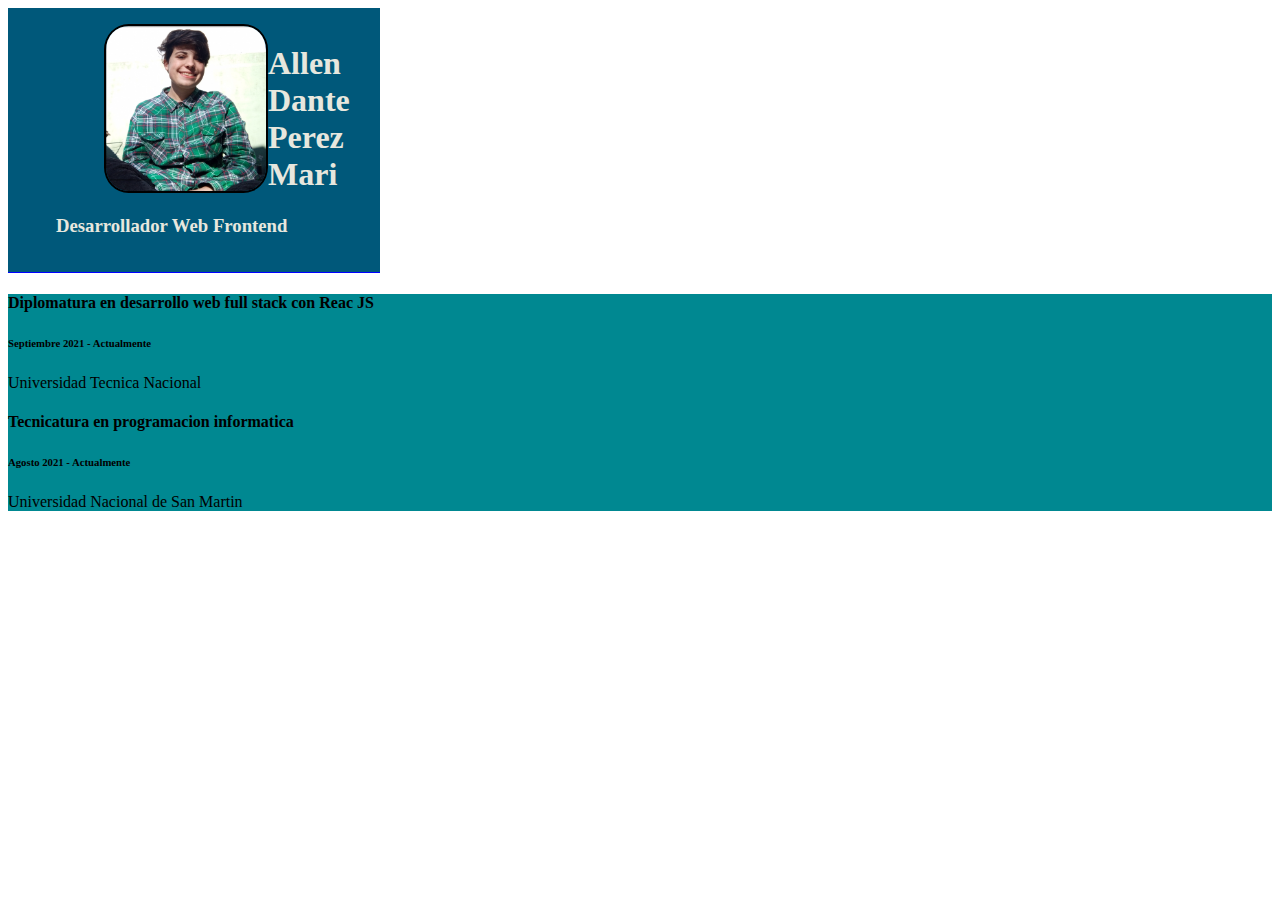
==== curriculum.html @ a99a8ba6 "Copia de seguridad en GitHub" ====
<!DOCTYPE html>
<html lang="en">
<head>
    <meta charset="UTF-8">
    <meta http-equiv="X-UA-Compatible" content="IE=edge">
    <meta name="viewport" content="width=device-width, initial-scale=1.0">
    <title>CV Allen Perez</title>
    <link rel="stylesheet" href="style.css">
    <link href="https://cdn.jsdelivr.net/npm/bootstrap@5.1.3/dist/css/bootstrap.min.css" rel="stylesheet" integrity="sha384-1BmE4kWBq78iYhFldvKuhfTAU6auU8tT94WrHftjDbrCEXSU1oBoqyl2QvZ6jIW3" crossorigin="anonymous">
</head>
<body>
    <header class="d-flex justify-content-start">
        <img src="imagenes/perfil.jpg" alt="">
        <div  id="encabezado">
            <h1>Allen Dante Perez Mari</h1>
            <h3>Desarrollador Web Frontend</h3>
        </div>
    </header>
    <section id="estudio">
        <div id="univeritario">
            <div id="diplomatura">
                <h4>Diplomatura en desarrollo web full stack con Reac JS</h4>
                <h6>Septiembre 2021 - Actualmente</h6>
                <p>Universidad Tecnica Nacional</p>
            </div>
            <div id="tecnicatura">
                <h4>Tecnicatura en programacion informatica</h4>
                <h6>Agosto 2021 - Actualmente</h6>
                <p>Universidad Nacional de San Martin</p>                
            </div>
        </div>
    </section>
</body>
</html>
---- style.css ----
header img{
    width: 10em;
    border-radius: 15%;
    float: left;
    margin-left: 6em;
    border: 2px solid black; 
}
#encabezado{
    vertical-align: middle;    
   margin-top: auto;
   margin-bottom: auto;
   margin-left: 3em;
    
}
header{
    padding-top: 1em;
    border-bottom: solid 1px blue;
    padding-bottom: 1em;
    background-color: #00587A;
    color: #E7E7DE;
    justify-content: start;
    flex-wrap: wrap;
    display: inline-block;
}
#univeritario {
    background-color: #008891;
}
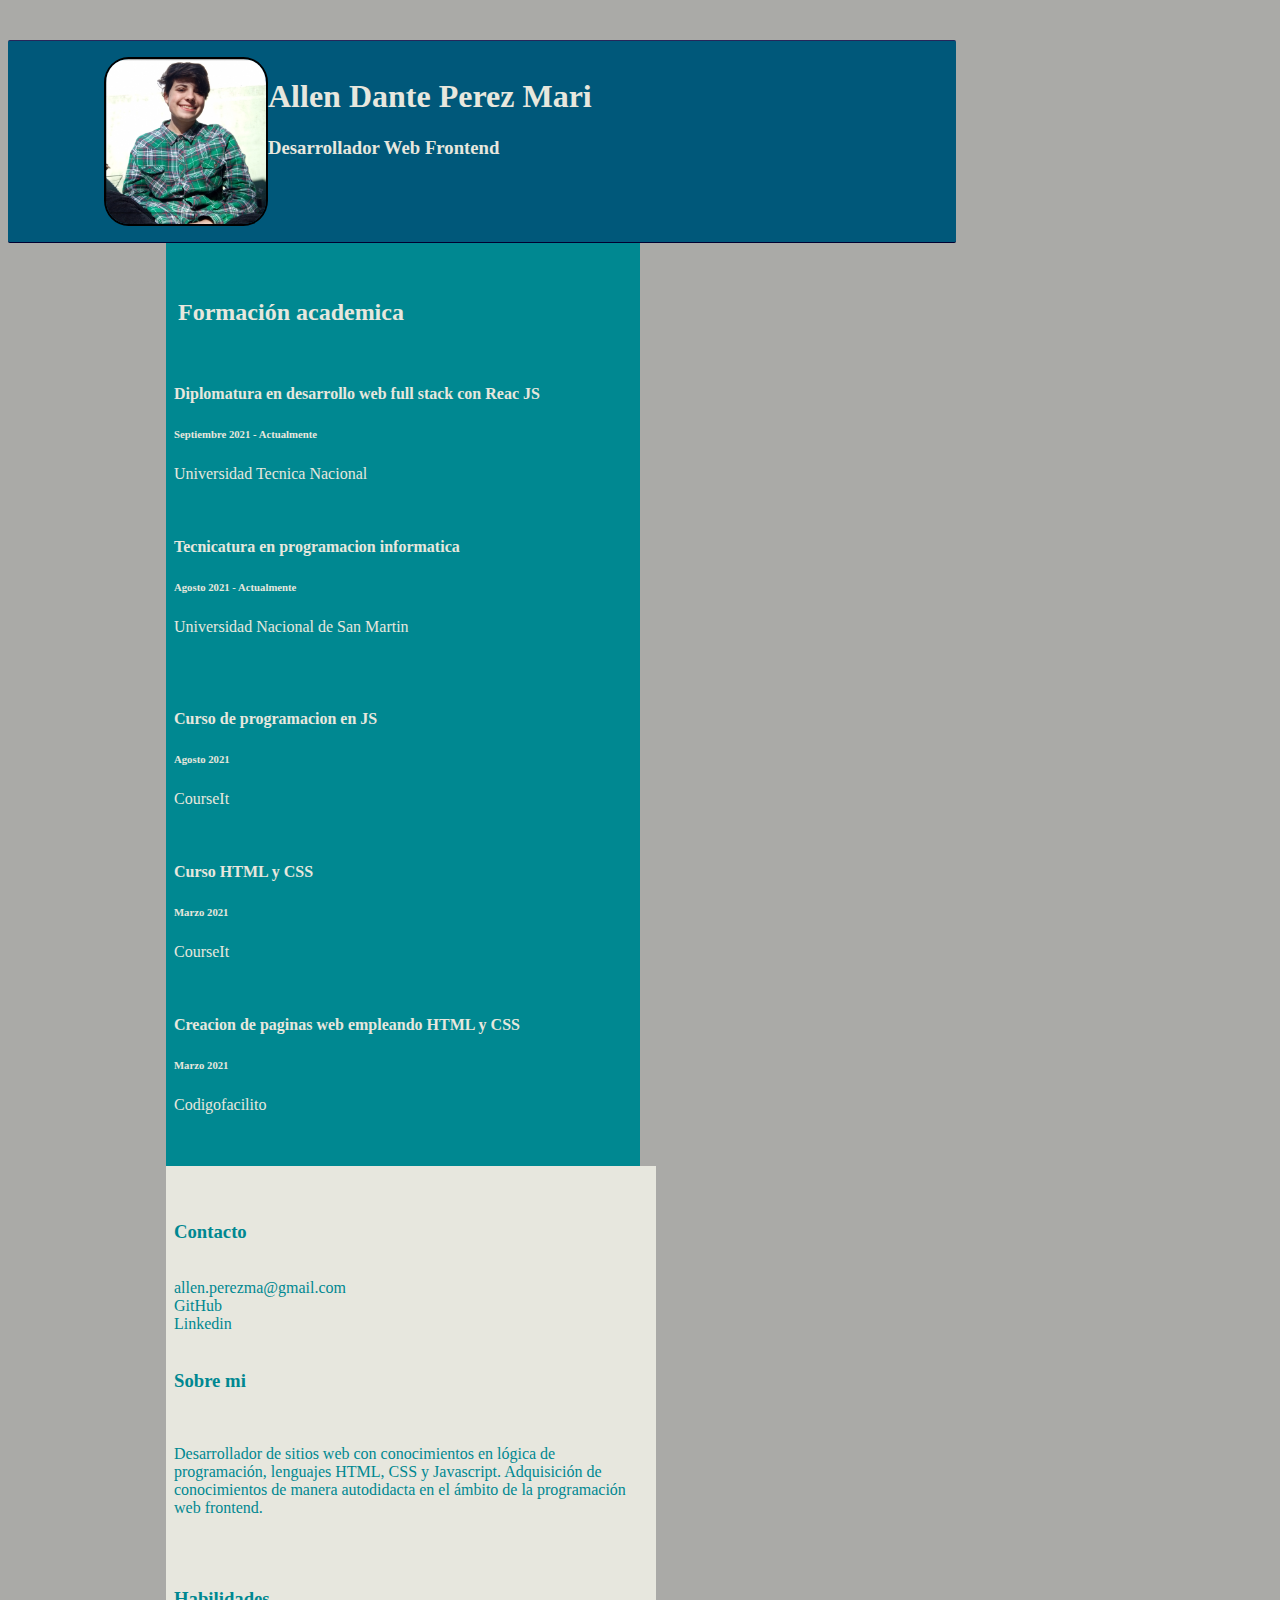
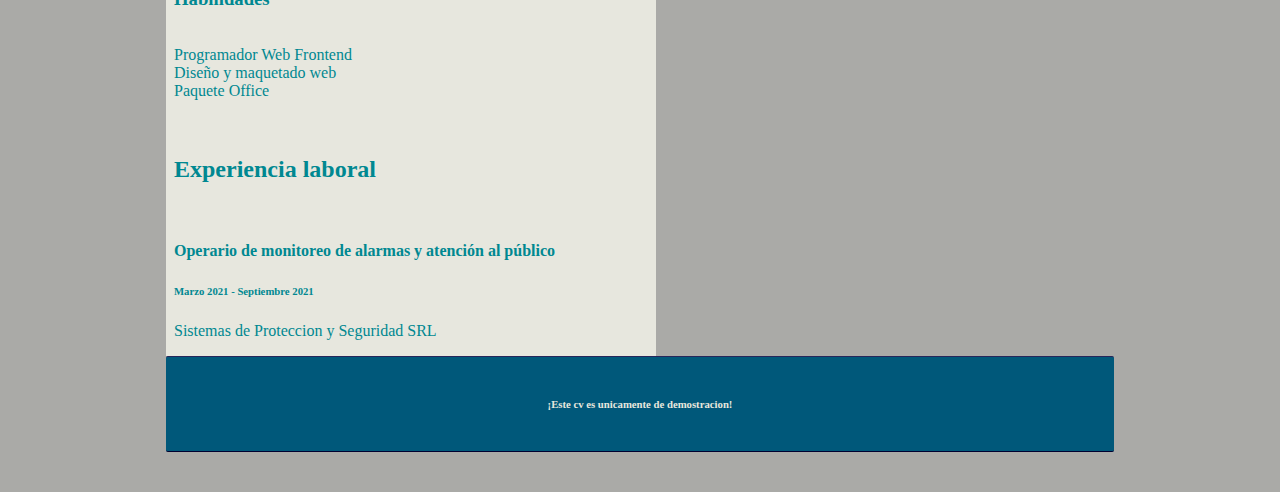
==== commit b491c00a: "Actualizando cambios" ====
--- a/curriculum.html
+++ b/curriculum.html
@@ -7,6 +7,8 @@
     <title>CV Allen Perez</title>
     <link rel="stylesheet" href="style.css">
     <link href="https://cdn.jsdelivr.net/npm/bootstrap@5.1.3/dist/css/bootstrap.min.css" rel="stylesheet" integrity="sha384-1BmE4kWBq78iYhFldvKuhfTAU6auU8tT94WrHftjDbrCEXSU1oBoqyl2QvZ6jIW3" crossorigin="anonymous">
+    <link rel="stylesheet" href="https://cdnjs.cloudflare.com/ajax/libs/font-awesome/6.0.0-beta2/css/all.min.css" integrity="sha512-YWzhKL2whUzgiheMoBFwW8CKV4qpHQAEuvilg9FAn5VJUDwKZZxkJNuGM4XkWuk94WCrrwslk8yWNGmY1EduTA==" crossorigin="anonymous" referrerpolicy="no-referrer"/>
+
 </head>
 <body>
     <header class="d-flex justify-content-start">
@@ -16,19 +18,80 @@
             <h3>Desarrollador Web Frontend</h3>
         </div>
     </header>
-    <section id="estudio">
-        <div id="univeritario">
-            <div id="diplomatura">
-                <h4>Diplomatura en desarrollo web full stack con Reac JS</h4>
-                <h6>Septiembre 2021 - Actualmente</h6>
-                <p>Universidad Tecnica Nacional</p>
+
+    <section id="all">
+
+            <section id="estudio">
+                <br>
+                <br>
+                <h2 style="padding-left: 0.5em;">Formación academica</h2>
+                <div id="univeritario">
+                    <div id="diplomatura">
+                        <br>
+                        <h4>Diplomatura en desarrollo web full stack con Reac JS</h4>
+                        <h6>Septiembre 2021 - Actualmente</h6>
+                        <p>Universidad Tecnica Nacional</p>
+                    </div>
+                    <br>
+                    <div id="tecnicatura">
+                        <h4>Tecnicatura en programacion informatica</h4>
+                        <h6>Agosto 2021 - Actualmente</h6>
+                        <p>Universidad Nacional de San Martin</p>         
+                        <br>       
+                    </div>
+                </div>
+                <div id="informal">
+                    <br>
+                    <h4>Curso de programacion en JS</h4>
+                    <h6>Agosto 2021</h6>
+                    <p>CourseIt</p>
+                    <br>
+                    <h4>Curso HTML y CSS</h4>
+                    <h6>Marzo 2021</h6>
+                    <p>CourseIt</p>
+                    <br>
+                    <h4>Creacion de paginas web empleando HTML y CSS</h4>
+                    <h6>Marzo 2021</h6>
+                    <p>Codigofacilito</p>
+                </div>
+                <br>
+                <br>
+            </section>
+        <section id="mas">
+            <br>
+            <br>
+            <div>
+                <h3>Contacto</h3>
+                <br>
+                <i class="far fa-envelope"></i><a style="text-decoration:none; color: #008891;"> allen.perezma@gmail.com</a><br>
+                <i class="fab fa-github"></i><a href="https://github.com/allenpm" style="text-decoration:none; color: #008891;"> GitHub</a><br>
+                <i class="fab fa-linkedin"></i><a href="https://www.linkedin.com/in/allenperezmari/" style="text-decoration:none; color: #008891;"> Linkedin</a>
+                <br>
+                <br>
+                <h3>Sobre mi</h3>
+                <br>
+                <p>Desarrollador de sitios web con conocimientos en lógica de programación, lenguajes HTML, CSS y Javascript. Adquisición de conocimientos de manera autodidacta en el ámbito de la programación web frontend.</p>
+                <br>
+                <br>
+                <h3>Habilidades</h3>
+                <br>
+                <i class="fas fa-laptop-code"></i><a style="text-decoration:none; color: #008891;"> Programador Web Frontend</a><br>
+                <i class="fas fa-edit"></i><a style="text-decoration:none; color: #008891;"> Diseño y maquetado web</a><br>
+                <i class="far fa-sticky-note"></i><a style="text-decoration:none; color: #008891;"> Paquete Office</a><br>
             </div>
-            <div id="tecnicatura">
-                <h4>Tecnicatura en programacion informatica</h4>
-                <h6>Agosto 2021 - Actualmente</h6>
-                <p>Universidad Nacional de San Martin</p>                
+            <br>
+            <br>
+            <div id="work">
+                <h2>Experiencia laboral</h2>
+                <br>
+                <h4>Operario de monitoreo de alarmas y atención al público</h4>
+                <h6>Marzo 2021 - Septiembre 2021</h6>
+                <p>Sistemas de Proteccion y Seguridad SRL</p>
             </div>
-        </div>
+        </section>
     </section>
+    <footer>
+        <h6>¡Este cv es unicamente de demostracion!</h6>
+    </footer>
 </body>
 </html>--- a/style.css
+++ b/style.css
@@ -14,14 +14,69 @@
 }
 header{
     padding-top: 1em;
-    border-bottom: solid 1px blue;
+    border-bottom: solid 1px rgb(0, 0, 48);
     padding-bottom: 1em;
+    margin-left: auto;
+    margin-right: auto;
     background-color: #00587A;
     color: #E7E7DE;
     justify-content: start;
     flex-wrap: wrap;
     display: inline-block;
+    width: 75%;
+    margin-top: 2em;
+    border-top: 1px solid rgb(38, 38, 90);
+    border-radius: 2px;
 }
 #univeritario {
     background-color: #008891;
+
+    padding-left: 0.5em;
+}
+#estudio{
+    width: 50%;
+
+    color: #E7E7DE;
+    background-color: #008891;
+    float:left;
+}
+body{
+    align-items: center;
+    background-color: #aaaaa7;
+}
+#informal {
+    background-color: #008891;
+    padding-left: 0.5em;
+}
+#mas{
+    width: 50%;
+    background-color: #E7E7DE;
+    color: #008891;
+    float: right;
+    padding-left: 0.5em;
+    padding-right: 0.5em;
+}
+#all{
+    width: 75%;
+    display: inline-flex;
+    margin-left: 12.5%;
+    margin-right: auto;
+    flex-wrap: wrap;
+}
+footer{
+    padding-top: 1em;
+    border-bottom: solid 1px rgb(0, 0, 48);
+    padding-bottom: 1em;
+    margin-left: 12.5%;
+    margin-right: auto;
+    margin-bottom: 2em;
+    background-color: #00587A;
+    color: #E7E7DE;
+    justify-content: start;
+    flex-wrap: wrap;
+    display: inline-block;
+    width: 75%;
+    border-top: 1px solid rgb(38, 38, 90);
+    text-align: center;
+    border-radius: 2px;
 }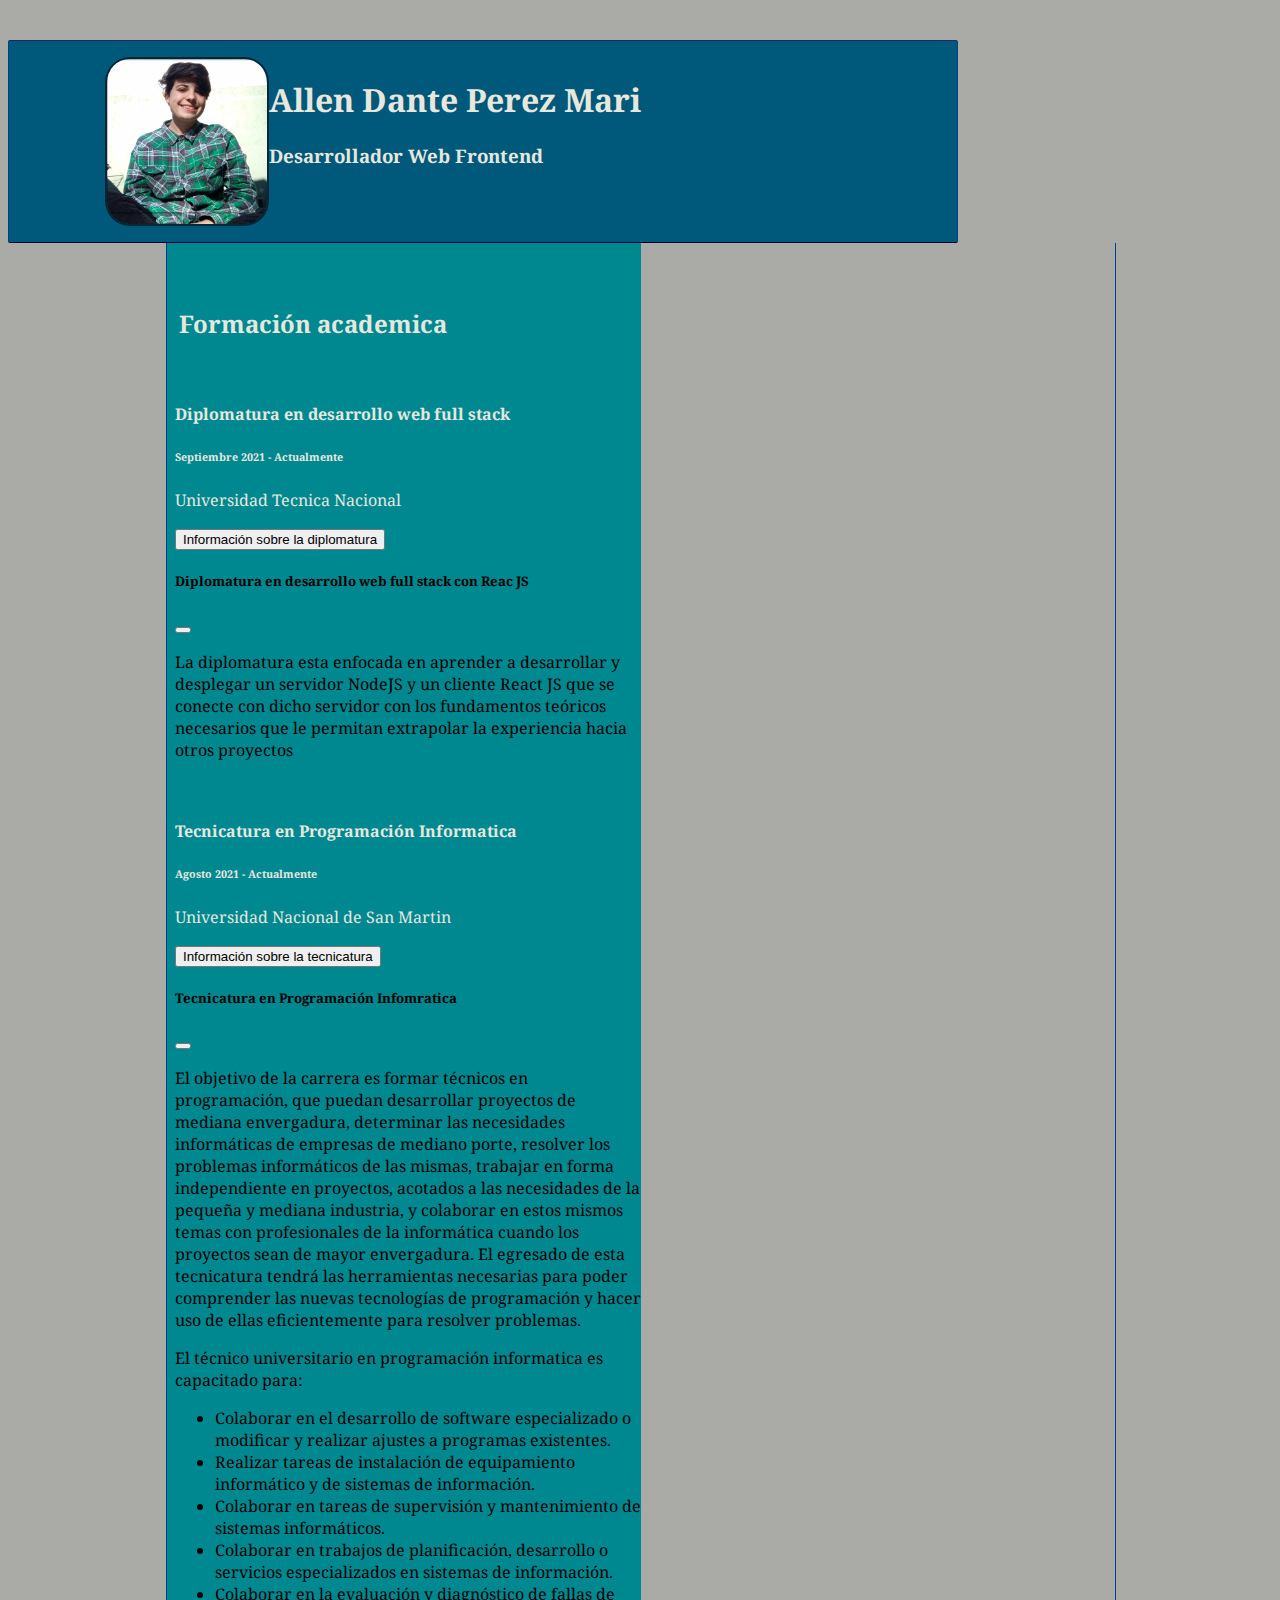
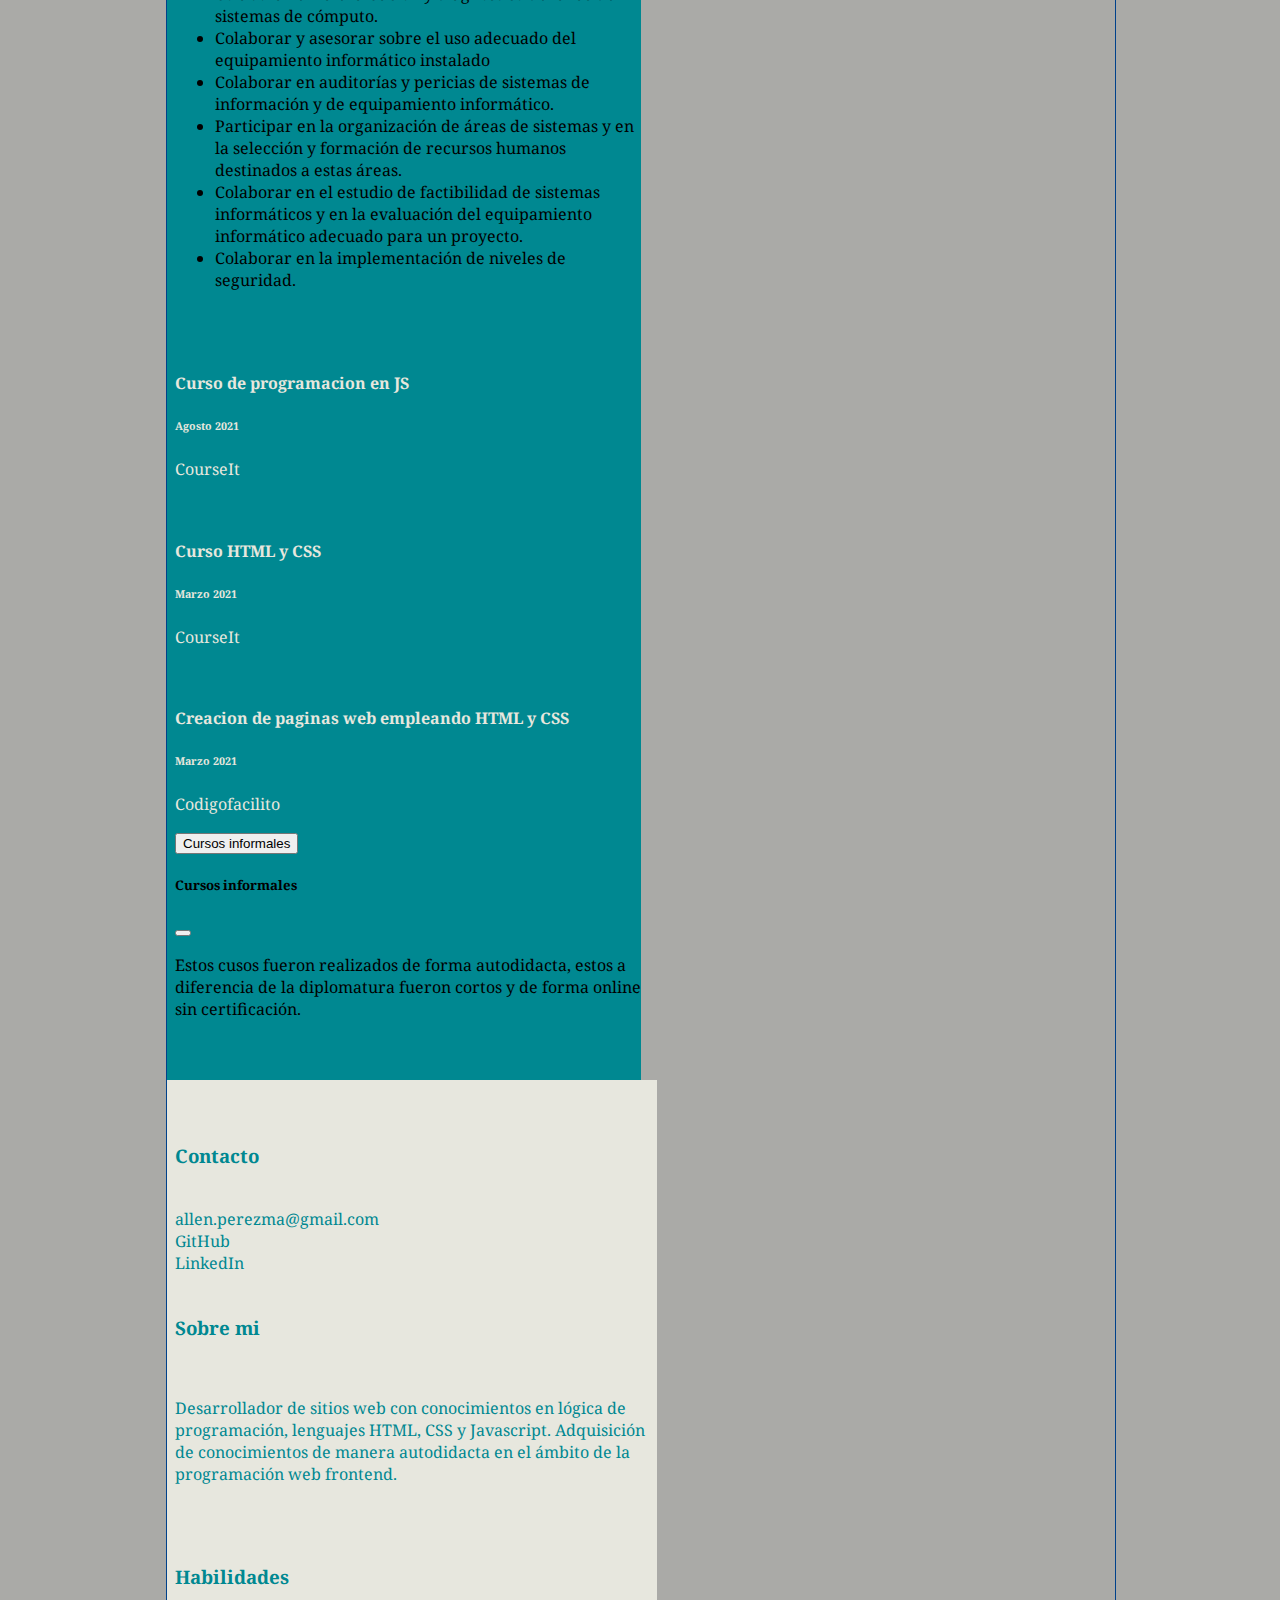
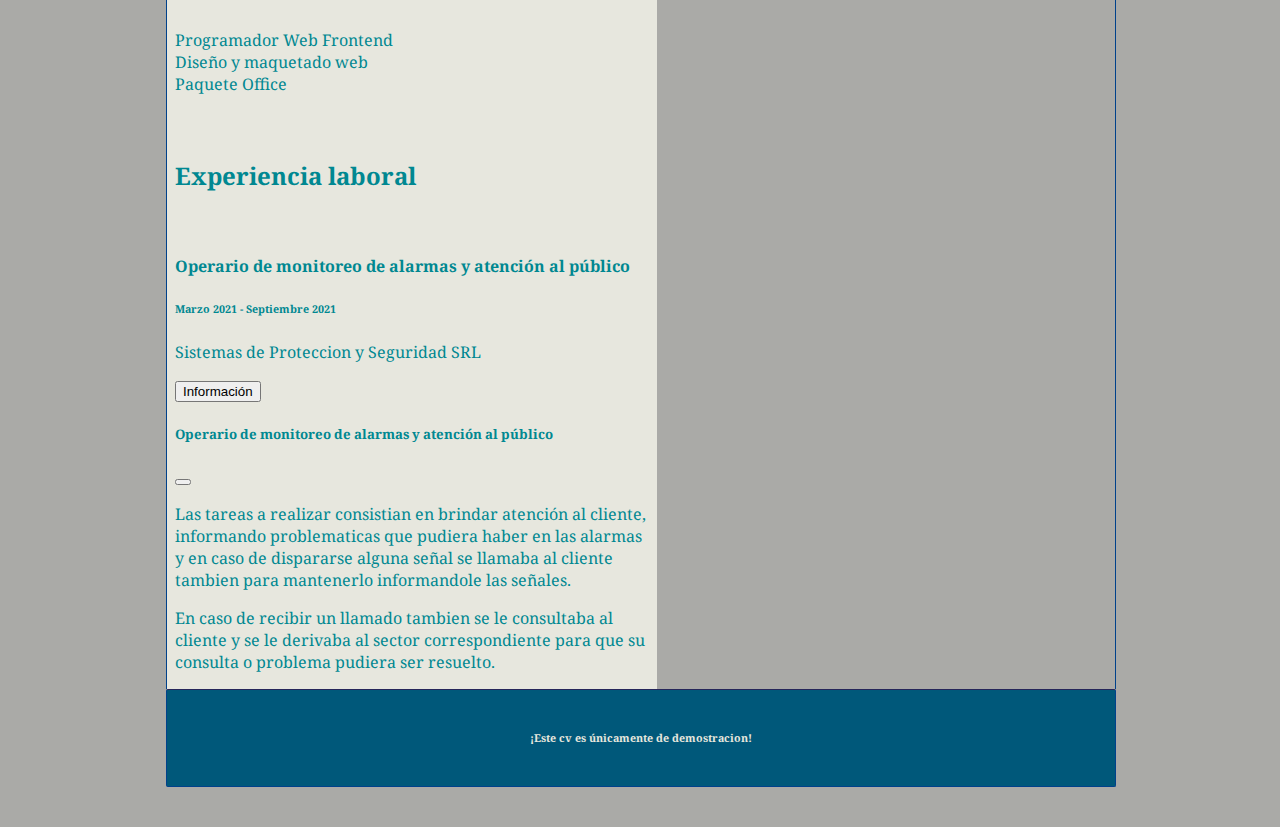
==== commit cb726c1c: "Actualizo" ====
--- a/curriculum.html
+++ b/curriculum.html
@@ -8,9 +8,14 @@
     <link rel="stylesheet" href="style.css">
     <link href="https://cdn.jsdelivr.net/npm/bootstrap@5.1.3/dist/css/bootstrap.min.css" rel="stylesheet" integrity="sha384-1BmE4kWBq78iYhFldvKuhfTAU6auU8tT94WrHftjDbrCEXSU1oBoqyl2QvZ6jIW3" crossorigin="anonymous">
     <link rel="stylesheet" href="https://cdnjs.cloudflare.com/ajax/libs/font-awesome/6.0.0-beta2/css/all.min.css" integrity="sha512-YWzhKL2whUzgiheMoBFwW8CKV4qpHQAEuvilg9FAn5VJUDwKZZxkJNuGM4XkWuk94WCrrwslk8yWNGmY1EduTA==" crossorigin="anonymous" referrerpolicy="no-referrer"/>
-
+    <link rel="preconnect" href="https://fonts.googleapis.com">
+    <link rel="preconnect" href="https://fonts.googleapis.com">
+    <link rel="preconnect" href="https://fonts.gstatic.com" crossorigin>
+    <link href="https://fonts.googleapis.com/css2?family=Noto+Serif&display=swap" rel="stylesheet">
 </head>
 <body>
+
+    <script src="https://cdn.jsdelivr.net/npm/bootstrap@5.1.3/dist/js/bootstrap.bundle.min.js" integrity="sha384-ka7Sk0Gln4gmtz2MlQnikT1wXgYsOg+OMhuP+IlRH9sENBO0LRn5q+8nbTov4+1p" crossorigin="anonymous"></script>
     <header class="d-flex justify-content-start">
         <img src="imagenes/perfil.jpg" alt="">
         <div  id="encabezado">
@@ -28,15 +33,52 @@
                 <div id="univeritario">
                     <div id="diplomatura">
                         <br>
-                        <h4>Diplomatura en desarrollo web full stack con Reac JS</h4>
+                        <h4>Diplomatura en desarrollo web full stack</h4>
                         <h6>Septiembre 2021 - Actualmente</h6>
                         <p>Universidad Tecnica Nacional</p>
+                        <button class="btn btn-info" type="button" data-bs-toggle="offcanvas" data-bs-target="#offcanvasScrolling" aria-controls="offcanvasScrolling">Información sobre la diplomatura</button>
+                        <div class="offcanvas offcanvas-start one" data-bs-scroll="true" data-bs-backdrop="false" tabindex="-1" id="offcanvasScrolling" aria-labelledby="offcanvasScrollingLabel">
+                            <div class="offcanvas-header">
+                              <h5 class="offcanvas-title" id="offcanvasScrollingLabel">Diplomatura en desarrollo web full stack con Reac JS</h5>
+                              <button type="button" class="btn-close text-reset" data-bs-dismiss="offcanvas" aria-label="Close"></button>
+                            </div>
+                            <div class="offcanvas-body">
+                              <p>La diplomatura esta enfocada en aprender a desarrollar y desplegar un servidor NodeJS y un cliente React JS que se
+                                conecte con dicho servidor con los fundamentos teóricos necesarios que le permitan
+                                extrapolar la experiencia hacia otros proyectos</p>
+                              
+                            </div>
+                        </div>
                     </div>
                     <br>
                     <div id="tecnicatura">
-                        <h4>Tecnicatura en programacion informatica</h4>
+                        <h4>Tecnicatura en Programación Informatica</h4>
                         <h6>Agosto 2021 - Actualmente</h6>
                         <p>Universidad Nacional de San Martin</p>         
+                        <button class="btn btn-info" type="button" data-bs-toggle="offcanvas" data-bs-target="#offcanvasWithBackdrop" aria-controls="offcanvasWithBackdrop">Información sobre la tecnicatura</button>
+                        <div class="offcanvas offcanvas-start one" tabindex="-1" id="offcanvasWithBackdrop" aria-labelledby="offcanvasWithBackdropLabel">
+                            <div class="offcanvas-header">
+                              <h5 class="offcanvas-title" id="offcanvasWithBackdropLabel">Tecnicatura en Programación Infomratica</h5>
+                              <button type="button" class="btn-close text-reset" data-bs-dismiss="offcanvas" aria-label="Close"></button>
+                            </div>
+                            <div class="offcanvas-body">
+                                <p>El objetivo de la carrera es formar técnicos en programación, que puedan desarrollar proyectos de mediana envergadura, determinar las necesidades informáticas de empresas de mediano porte, resolver los problemas informáticos de las mismas, trabajar en forma independiente en proyectos, acotados a las necesidades de la pequeña y mediana industria, y colaborar en estos mismos temas con profesionales de la informática cuando los proyectos sean de mayor envergadura. El egresado de esta tecnicatura tendrá las herramientas necesarias para poder comprender las nuevas tecnologías de programación y hacer uso de ellas eficientemente para resolver problemas.</p>
+                                <p>El técnico universitario en programación informatica es capacitado para:</p>
+                                <ul>
+                                    <li>Colaborar  en  el desarrollo  de  software  especializado  o  modificar  y realizar ajustes a programas existentes.</li>
+                                    <li>Realizar tareas de instalación de equipamiento  informático y de sistemas de información. </li>
+                                    <li>Colaborar en  tareas de supervisión y mantenimiento de sistemas informáticos.</li>
+                                    <li>Colaborar en  trabajos de planificación, desarrollo o servicios especializados en sistemas de información.</li>
+                                    <li>Colaborar en la evaluación y diagnóstico de fallas de sistemas de cómputo.</li>
+                                    <li>Colaborar  y  asesorar  sobre  el  uso  adecuado  del  equipamiento  informático instalado</li>
+                                    <li>Colaborar  en   auditorías   y   pericias  de   sistemas de  información y de equipamiento  informático.</li>
+                                    <li>Participar  en  la  organización  de  áreas  de  sistemas  y  en  la  selección  y formación de recursos humanos destinados a estas áreas.</li>
+                                    <li>Colaborar  en  el  estudio  de  factibilidad  de  sistemas  informáticos  y  en  la evaluación del equipamiento informático adecuado para un proyecto.</li>
+                                    <li>Colaborar en la implementación de niveles de seguridad.</li>
+                                </ul>
+                               
+                            </div>
+                          </div>   
                         <br>       
                     </div>
                 </div>
@@ -53,6 +95,16 @@
                     <h4>Creacion de paginas web empleando HTML y CSS</h4>
                     <h6>Marzo 2021</h6>
                     <p>Codigofacilito</p>
+                    <button class="btn btn-info" type="button" data-bs-toggle="offcanvas" data-bs-target="#offcanvasWithBothOptions" aria-controls="offcanvasWithBothOptions">Cursos informales</button>
+                    <div class="offcanvas offcanvas-start one" data-bs-scroll="true" tabindex="-1" id="offcanvasWithBothOptions" aria-labelledby="offcanvasWithBothOptionsLabel">
+                        <div class="offcanvas-header">
+                          <h5 class="offcanvas-title" id="offcanvasWithBothOptionsLabel">Cursos informales</h5>
+                          <button type="button" class="btn-close text-reset" data-bs-dismiss="offcanvas" aria-label="Close"></button>
+                        </div>
+                        <div class="offcanvas-body">
+                          <p>Estos cusos fueron realizados de forma autodidacta, estos a diferencia de la diplomatura fueron cortos y de forma online sin certificación.</p>
+                        </div>
+                      </div>
                 </div>
                 <br>
                 <br>
@@ -65,7 +117,7 @@
                 <br>
                 <i class="far fa-envelope"></i><a style="text-decoration:none; color: #008891;"> allen.perezma@gmail.com</a><br>
                 <i class="fab fa-github"></i><a href="https://github.com/allenpm" style="text-decoration:none; color: #008891;"> GitHub</a><br>
-                <i class="fab fa-linkedin"></i><a href="https://www.linkedin.com/in/allenperezmari/" style="text-decoration:none; color: #008891;"> Linkedin</a>
+                <i class="fab fa-linkedin"></i><a href="https://www.linkedin.com/in/allenperezmari/" style="text-decoration:none; color: #008891;"> LinkedIn</a>
                 <br>
                 <br>
                 <h3>Sobre mi</h3>
@@ -87,11 +139,24 @@
                 <h4>Operario de monitoreo de alarmas y atención al público</h4>
                 <h6>Marzo 2021 - Septiembre 2021</h6>
                 <p>Sistemas de Proteccion y Seguridad SRL</p>
+                <button class="btn btn-info" type="button" data-bs-toggle="offcanvas" data-bs-target="#offcanvasRight" aria-controls="offcanvasRight">Información</button>
+
+                <div class="offcanvas offcanvas-end" tabindex="-1" id="offcanvasRight" aria-labelledby="offcanvasRightLabel">
+                 <div class="offcanvas-header">
+                 <h5 id="offcanvasRightLabel">Operario de monitoreo de alarmas y atención al público</h5>
+                 <button type="button" class="btn-close text-reset" data-bs-dismiss="offcanvas" aria-label="Close"></button>
+                 </div>
+                 <div class="offcanvas-body">
+                 <p>Las tareas a realizar consistian en brindar atención al cliente, informando problematicas que pudiera haber en las alarmas y en caso de dispararse alguna señal se llamaba al cliente tambien para mantenerlo informandole las señales.</p>
+                 <p>En caso de recibir un llamado tambien se le consultaba al cliente y se le derivaba al sector correspondiente para que su consulta o problema pudiera ser resuelto.</p>
+                 </div>
+                </div>
             </div>
         </section>
     </section>
     <footer>
-        <h6>¡Este cv es unicamente de demostracion!</h6>
+        <h6>¡Este cv es únicamente de demostracion!</h6>
     </footer>
+    
 </body>
 </html>--- a/style.css
+++ b/style.css
@@ -3,7 +3,7 @@
     border-radius: 15%;
     float: left;
     margin-left: 6em;
-    border: 2px solid black; 
+    border: 2px solid rgb(1, 39, 56); 
 }
 #encabezado{
     vertical-align: middle;    
@@ -15,6 +15,10 @@
 header{
     padding-top: 1em;
     border-bottom: solid 1px rgb(0, 0, 48);
+    border-top: 1px solid rgb(0, 65, 139);
+    border-left: 1px solid rgb(0, 65, 139);
+    border-right: 1px solid rgb(0, 65, 139);
+    font-family: 'Noto Serif', serif;
     padding-bottom: 1em;
     margin-left: auto;
     margin-right: auto;
@@ -35,7 +39,7 @@
 }
 #estudio{
     width: 50%;
-
+    font-family: 'Noto Serif', serif;
     color: #E7E7DE;
     background-color: #008891;
     float:left;
@@ -43,6 +47,7 @@
 body{
     align-items: center;
     background-color: #aaaaa7;
+    
 }
 #informal {
     background-color: #008891;
@@ -55,6 +60,7 @@
     float: right;
     padding-left: 0.5em;
     padding-right: 0.5em;
+    font-family: 'Noto Serif', serif;
 }
 #all{
     width: 75%;
@@ -62,6 +68,9 @@
     margin-left: 12.5%;
     margin-right: auto;
     flex-wrap: wrap;
+    border-right: 1px solid rgb(0, 65, 139);
+    border-left: 1px solid rgb(0, 65, 139);
+
 }
 footer{
     padding-top: 1em;
@@ -79,4 +88,11 @@
     border-top: 1px solid rgb(38, 38, 90);
     text-align: center;
     border-radius: 2px;
+    border-right: 1px solid rgb(0, 65, 139);
+    border-left: 1px solid rgb(0, 65, 139);
+    border-bottom: 1px solid rgb(0, 65, 139);
+    font-family: 'Noto Serif', serif;
+}
+.one{
+    color:black;
 }